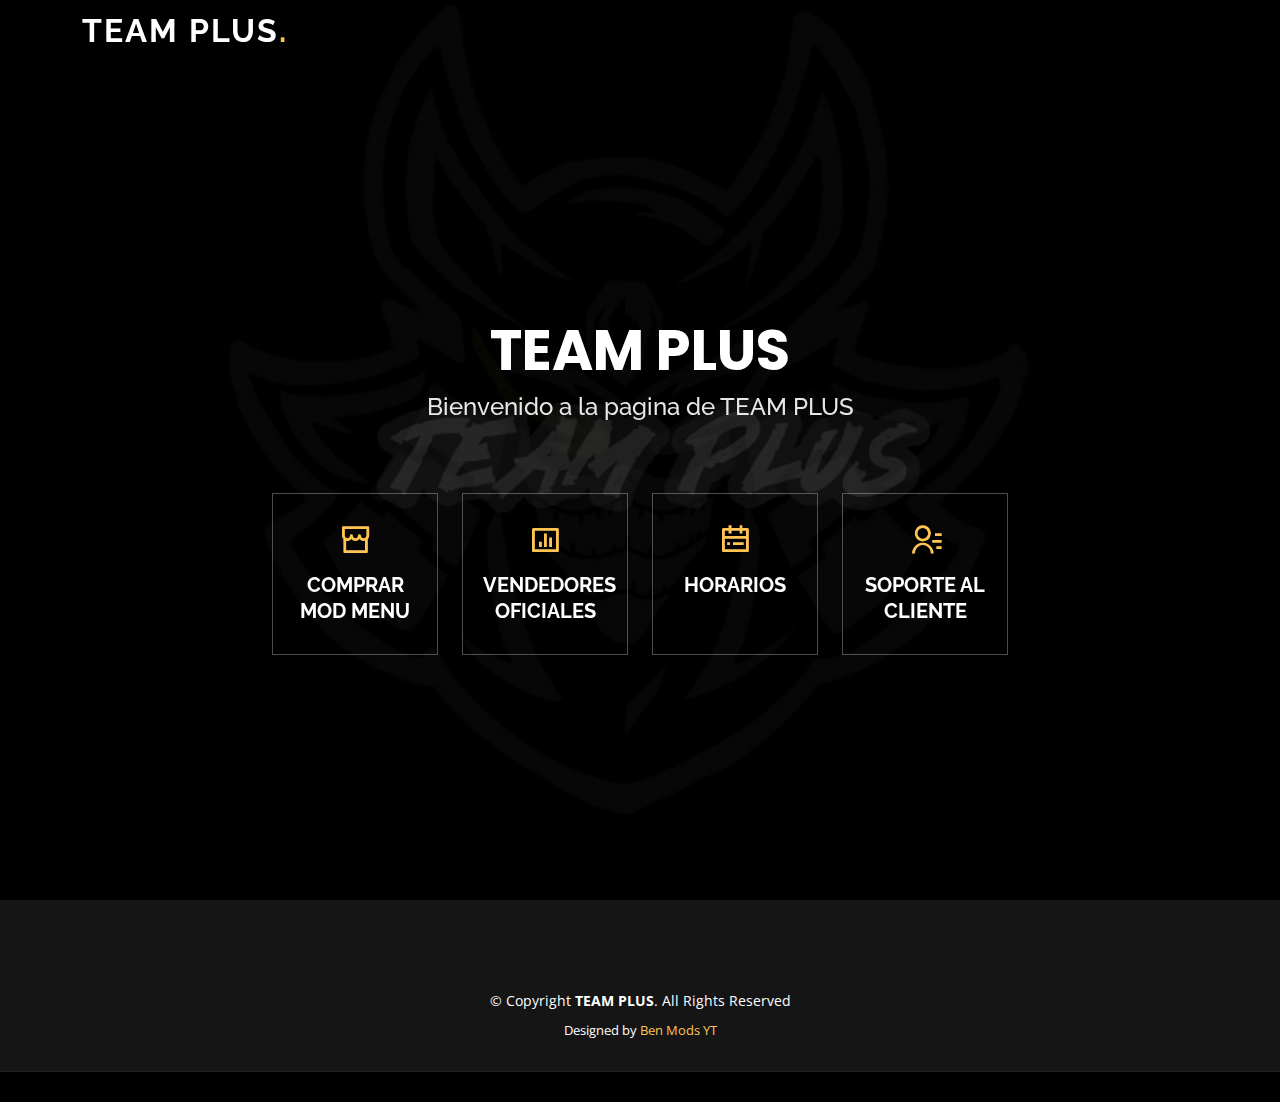
==== index.html @ 12d2119c "Add files via upload" ====
<!DOCTYPE html>
<html lang="en">

<head>
  <meta charset="utf-8">
  <meta content="width=device-width, initial-scale=1.0" name="viewport">

  <title>TEAM PLUS - VENTAS</title>
  <meta content="" name="description">
  <meta content="" name="keywords">

  <!-- Favicons -->
  <link href="assets/img/logo2.jpeg" rel="icon">
  <link href="assets/img/logo1.jpeg" rel="apple-touch-icon">

  <!-- Google Fonts -->
  <link href="https://fonts.googleapis.com/css?family=Open+Sans:300,300i,400,400i,600,600i,700,700i|Raleway:300,300i,400,400i,500,500i,600,600i,700,700i|Poppins:300,300i,400,400i,500,500i,600,600i,700,700i" rel="stylesheet">

  <!-- Vendor CSS Files -->
  <link href="assets/vendor/aos/aos.css" rel="stylesheet">
  <link href="assets/vendor/bootstrap/css/bootstrap.min.css" rel="stylesheet">
  <link href="assets/vendor/bootstrap-icons/bootstrap-icons.css" rel="stylesheet">
  <link href="assets/vendor/boxicons/css/boxicons.min.css" rel="stylesheet">
  <link href="assets/vendor/glightbox/css/glightbox.min.css" rel="stylesheet">
  <link href="assets/vendor/remixicon/remixicon.css" rel="stylesheet">
  <link href="assets/vendor/swiper/swiper-bundle.min.css" rel="stylesheet">

  <!-- Template Main CSS File -->
  <link href="assets/css/style.css" rel="stylesheet">


</head>

<body>

  <!-- ======= Header ======= -->
  <header id="header" class="fixed-top ">
    <div class="container d-flex align-items-center justify-content-lg-between">

      <h1 class="logo me-auto me-lg-0"><a href="index.html">TEAM PLUS<span>.</span></a></h1>
     
    


    </div>
  </header><!-- End Header -->

  <!-- ======= Hero Section ======= -->
  <section id="hero" class="d-flex align-items-center justify-content-center">
    <div class="container" data-aos="fade-up">

      <div class="row justify-content-center" data-aos="fade-up" data-aos-delay="150">
        <div class="col-xl-6 col-lg-8">
          <h1>TEAM PLUS<span></span></h1>
          <h2>Bienvenido a la pagina de TEAM PLUS</h2>
        </div>
      </div>

      <div class="row gy-4 mt-5 justify-content-center" data-aos="zoom-in" data-aos-delay="250">
        <div class="col-xl-2 col-md-4">
          <div class="icon-box">
            <i class="ri-store-line"></i>
            <h3><a href="comprar.html">COMPRAR MOD MENU</a></h3>
          </div>
        </div>
        <div class="col-xl-2 col-md-4">
          <div class="icon-box">
            <i class="ri-bar-chart-box-line"></i>
            <h3><a href="vendedores.html">VENDEDORES OFICIALES</a></h3>
          </div>
        </div>
        <div class="col-xl-2 col-md-4">
          <div class="icon-box">
            <i class="ri-calendar-todo-line"></i>
            <h3><a href="horario.html">HORARIOS</a></h3>
          </div>
        </div>
        <div class="col-xl-2 col-md-4">
          <div class="icon-box">
            <i class="ri-contacts-line"></i>
            <h3><a href="soporte.html">SOPORTE AL CLIENTE</a></h3>
          </div>
        </div>
      </div>

    </div>
  </section><!-- End Hero -->

    

  <!-- ======= Footer ======= -->
  <footer id="footer">
    <div class="footer-top">
      <div class="container">
        <div class="row">

    <div class="container">
      <div class="copyright">
        &copy; Copyright <strong><span>TEAM PLUS</span></strong>. All Rights Reserved
      </div>
      <div class="credits">
      
        Designed by <a href="#">Ben Mods YT</a>
      </div>
    </div>
  </footer><!-- End Footer -->

  <div id="preloader"></div>
  <a href="#" class="back-to-top d-flex align-items-center justify-content-center"><i class="bi bi-arrow-up-short"></i></a>

  <!-- Vendor JS Files -->
  <script src="assets/vendor/purecounter/purecounter.js"></script>
  <script src="assets/vendor/aos/aos.js"></script>
  <script src="assets/vendor/bootstrap/js/bootstrap.bundle.min.js"></script>
  <script src="assets/vendor/glightbox/js/glightbox.min.js"></script>
  <script src="assets/vendor/isotope-layout/isotope.pkgd.min.js"></script>
  <script src="assets/vendor/swiper/swiper-bundle.min.js"></script>
  <script src="assets/vendor/php-email-form/validate.js"></script>

  <!-- Template Main JS File -->
  <script src="assets/js/main.js"></script>

</body>

</html>
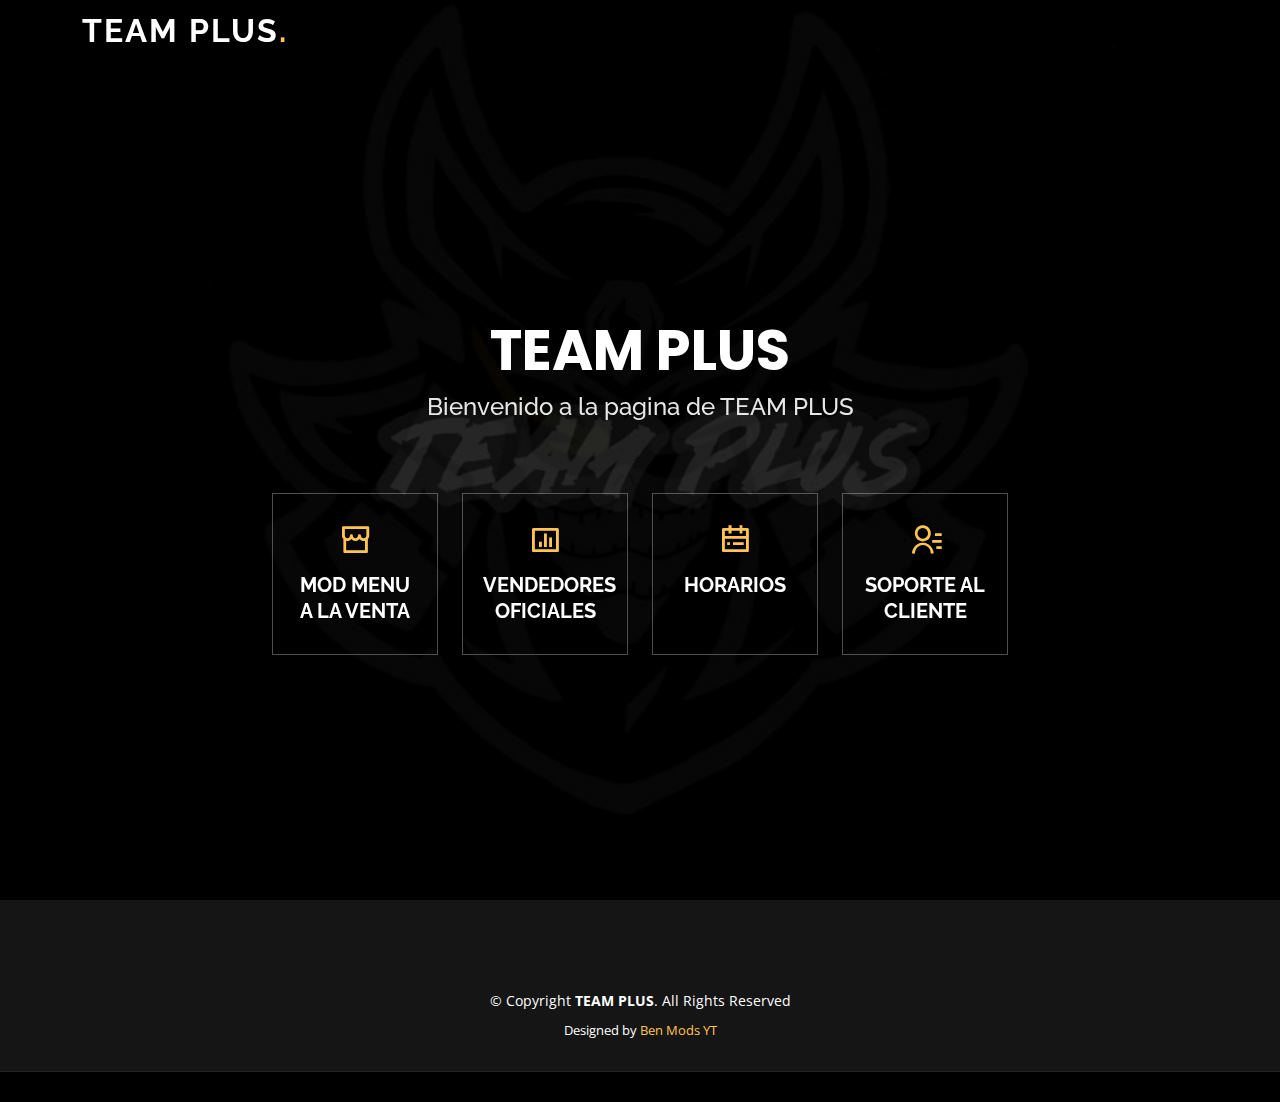
==== commit 9123a689: "Update index.html" ====
--- a/index.html
+++ b/index.html
@@ -60,7 +60,7 @@
         <div class="col-xl-2 col-md-4">
           <div class="icon-box">
             <i class="ri-store-line"></i>
-            <h3><a href="comprar.html">COMPRAR MOD MENU</a></h3>
+            <h3><a href="comprar.html">MOD MENU A LA VENTA</a></h3>
           </div>
         </div>
         <div class="col-xl-2 col-md-4">
@@ -122,4 +122,4 @@
 
 </body>
 
-</html>+</html>
